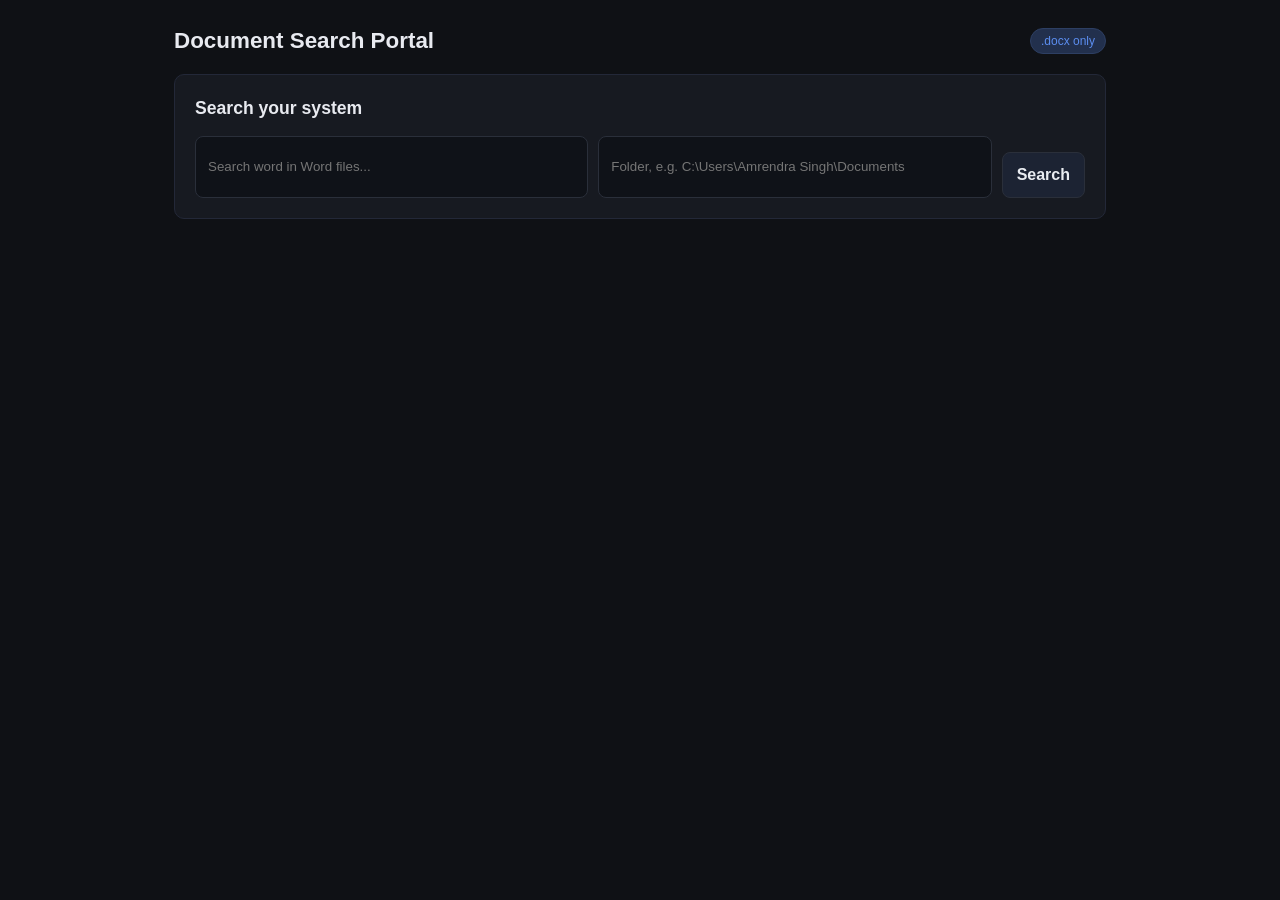
==== frontend/public/document-search.html @ 8e6002cf "feat: add local Word document search portal" ====
<!doctype html>
<html lang="en">
<head>
  <meta charset="utf-8" />
  <meta name="viewport" content="width=device-width, initial-scale=1.0" />
  <title>Document Search Portal</title>
  <link rel="stylesheet" href="styles.css?v=3" />
  <style>
    .search-shell { max-width: 980px; margin: 0 auto; padding: 24px; }
    .search-bar { display: flex; gap: 10px; flex-wrap: wrap; }
    .search-bar input { flex: 1; min-width: 220px; padding: 10px 12px; border-radius: 8px; border: 1px solid #2a2f3a; background: #0f1218; color: #e9ecf1; }
    .search-bar button { padding: 10px 14px; border-radius: 8px; border: 1px solid #2a2f3a; background: #1c2333; color: #e9ecf1; cursor: pointer; }
    .search-bar button:hover { background: #243049; }
    .result-card { border: 1px solid #1f2737; border-radius: 10px; padding: 14px; margin-top: 12px; background: #11151f; }
    .result-meta { color: #9aa3b2; font-size: 13px; margin-top: 6px; }
    .snippet { margin-top: 8px; color: #cfd3dc; font-family: ui-monospace, SFMono-Regular, Menlo, Monaco, Consolas, "Liberation Mono", monospace; white-space: pre-wrap; word-break: break-word; }
    .pill { display: inline-block; padding: 3px 8px; border-radius: 999px; background: #0f2a18; color: #7ee08a; font-size: 12px; border: 1px solid #143d22; margin-right: 6px; }
    .empty { color: #9aa3b2; margin-top: 18px; }
    .error-box { color:#ffb3b3; background:#2a1215; border:1px solid #5c1f24; padding:10px 12px; border-radius:10px; margin-top:12px; }
  </style>
</head>
<body>
  <main class="search-shell">
    <header class="topbar">
      <h1>Document Search Portal</h1>
      <span class="badge" title="Local Word search">.docx only</span>
    </header>

    <section class="card" style="margin-top:16px;">
      <h2>Search your system</h2>
      <div class="search-bar">
        <input id="query" placeholder="Search word in Word files..." />
        <input id="root" placeholder="Folder, e.g. C:\Users\Amrendra Singh\Documents" />
        <button id="search-btn">Search</button>
      </div>
      <div id="status" class="status" hidden></div>
      <div id="error" class="error-box" hidden></div>
    </section>

    <section id="results" class="results" hidden>
      <div class="result-header">
        <span id="result-count" class="pill">0 results</span>
        <span id="elapsed" class="result-meta"></span>
      </div>
      <div id="result-list"></div>
    </section>
  </main>
  <script src="app.js"></script>
  <script>
    (function () {
      const q = (id) => document.getElementById(id);
      const show = (el, msg) => { if (!el) return; el.textContent = msg; el.hidden = false; };
      const hide = (el) => { if (el) el.hidden = true; };

      async function search() {
        const query = (q("query")?.value || "").trim();
        const root = (q("root")?.value || "").trim();
        if (!query) { show(q("error"), "Type a search word first."); return; }
        hide(q("error"));
        q("search-btn").disabled = true;
        show(q("status"), "Searching...");
        q("results").hidden = true;
        const started = performance.now();
        try {
          const res = await fetch("/document-search", {
            method: "POST",
            headers: { "content-type": "application/json" },
            body: JSON.stringify({ query, root: root || null }),
          });
          const body = await res.json().catch(() => ({}));
          if (!res.ok) { throw new Error(body?.detail?.message || `HTTP ${res.status}`); }
          const data = body.data || body;
          render(data);
          const elapsed = ((performance.now() - started) / 1000).toFixed(1);
          show(q("status"), `Done in ${elapsed}s`);
        } catch (err) {
          show(q("error"), err.message || "Search failed.");
        } finally {
          q("search-btn").disabled = false;
        }
      }

      function render(data) {
        const results = Array.isArray(data.results) ? data.results : [];
        q("result-count").textContent = `${results.length} result${results.length === 1 ? "" : "s"}`;
        q("elapsed").textContent = `root: ${data.root || "~/Documents"}`;
        const list = q("result-list");
        list.innerHTML = "";
        q("results").hidden = results.length === 0;
        if (results.length === 0) {
          list.innerHTML = `<div class="empty">No matching Word files found.</div>`;
          return;
        }
        results.forEach((item) => {
          const card = document.createElement("div");
          card.className = "result-card";
          card.innerHTML = `
            <div>
              <span class="pill">${escapeHtml(item.filename || "document.docx")}</span>
              <span class="pill">${(item.score * 100).toFixed(1)}% match</span>
            </div>
            <div class="result-meta">${escapeHtml(item.path)}</div>
            <div class="snippet">${escapeHtml(item.snippet || "")}</div>
          `;
          list.appendChild(card);
        });
      }

      function escapeHtml(value) {
        return String(value ?? "").replace(/[&<>'"]/g, (ch) => ({ "&": "&amp;", "<": "&lt;", ">": "&gt;", "'": "&#39;", '"': "&quot;" }[ch] || ch));
      }

      q("search-btn")?.addEventListener("click", search);
      q("query")?.addEventListener("keydown", (e) => { if (e.key === "Enter") search(); });
    })();
  </script>
</body>
</html>
---- frontend/public/styles.css ----
/* Analyst UI styles — Phase 1 build. */
:root {
  --bg: #0f1115;
  --card: #171a21;
  --text: #e8eaf0;
  --muted: #9aa3b2;
  --accent: #5b8def;
  --error: #e5534b;
  --ok: #3fb950;
  --radius: 10px;
  color-scheme: dark;
}
* { box-sizing: border-box; }
body {
  margin: 0;
  font-family: -apple-system, BlinkMacSystemFont, "Segoe UI", Roboto, sans-serif;
  background: var(--bg);
  color: var(--text);
  line-height: 1.5;
}
.shell { max-width: 980px; margin: 0 auto; padding: 24px 16px 48px; }
.topbar { display: flex; align-items: center; justify-content: space-between; }
.topbar h1 { font-size: 1.4rem; margin: 0; }
.badge {
  font-size: 0.75rem;
  padding: 3px 10px;
  border-radius: 999px;
  background: #22304d;
  color: var(--accent);
  border: 1px solid #2d3f63;
}
.badge.stub { background: #4d2222; color: var(--error); border-color: #633030; }
.card {
  background: var(--card);
  border-radius: var(--radius);
  padding: 20px;
  margin-top: 20px;
  border: 1px solid #232838;
}
.card h2 { margin-top: 0; font-size: 1.1rem; }
.hint { color: var(--muted); font-size: 0.9rem; margin-top: -6px; }
label { display: block; margin: 14px 0 4px; font-size: 0.85rem; color: var(--muted); }
input[type=\"text\"], textarea, select {
  width: 100%;
  padding: 10px 12px;
  border-radius: 8px;
  border: 1px solid #2b3245;
  background: #10131a;
  color: var(--text);
  font: inherit;
  resize: vertical;
}
input:focus, textarea:focus { outline: 2px solid var(--accent); border-color: transparent; }
button {
  margin-top: 16px;
  padding: 10px 22px;
  border: 0;
  border-radius: 8px;
  background: var(--accent);
  color: #fff;
  font: inherit;
  font-weight: 600;
  cursor: pointer;
}
button:disabled { opacity: 0.55; cursor: wait; }
.status { margin-top: 14px; color: var(--muted); font-size: 0.9rem; }
.error {
  margin-top: 14px;
  padding: 10px 14px;
  border-radius: 8px;
  background: #2c1a19;
  border: 1px solid #5a2c29;
  color: var(--error);
  font-size: 0.9rem;
}
.details {
  margin-top: 14px;
  background: #10131a;
  border: 1px solid #2b3245;
  border-radius: 8px;
  padding: 10px 14px;
}
.details summary { cursor: pointer; color: var(--muted); }
.details pre {
  margin-top: 10px;
  white-space: pre-wrap;
  word-wrap: break-word;
}
.table-wrap { overflow-x: auto; }
table {
  width: 100%;
  border-collapse: collapse;
  margin-top: 10px;
  font-size: 0.92rem;
}
th, td {
  text-align: left;
  padding: 8px 10px;
  border-bottom: 1px solid #232838;
}
th { color: var(--muted); }
.chart-area {
  margin-top: 10px;
  padding: 14px;
  border-radius: 8px;
  background: #10131a;
  border: 1px solid #2b3245;
  color: var(--muted);
}
#result-card h3 { margin: 18px 0 6px; font-size: 0.95rem; }
#follow-ups, #anomalies { padding-left: 18px; }
.toggle { display: flex; align-items: center; gap: 10px; margin-top: 14px; color: var(--text); }
.toggle input { width: auto; }
.foot { margin-top: 28px; color: var(--muted); font-size: 0.85rem; text-align: center; }
.foot a { color: var(--accent); }
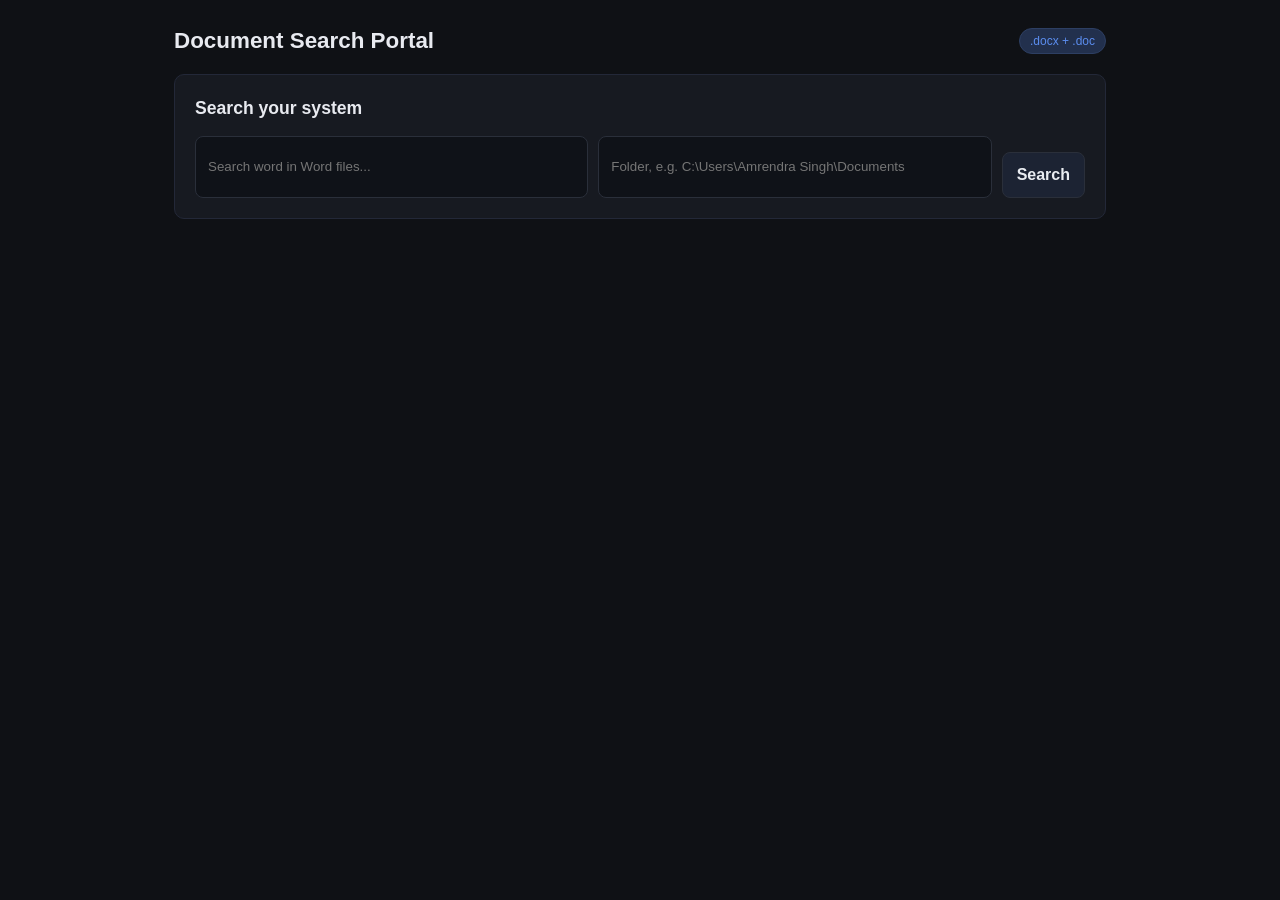
==== commit 411d1e6e: "feat: add .doc support + document-search API tests" ====
--- a/frontend/public/document-search.html
+++ b/frontend/public/document-search.html
@@ -23,7 +23,7 @@
   <main class="search-shell">
     <header class="topbar">
       <h1>Document Search Portal</h1>
-      <span class="badge" title="Local Word search">.docx only</span>
+      <span class="badge" title="Local Word search">.docx + .doc</span>
     </header>
 
     <section class="card" style="margin-top:16px;">
